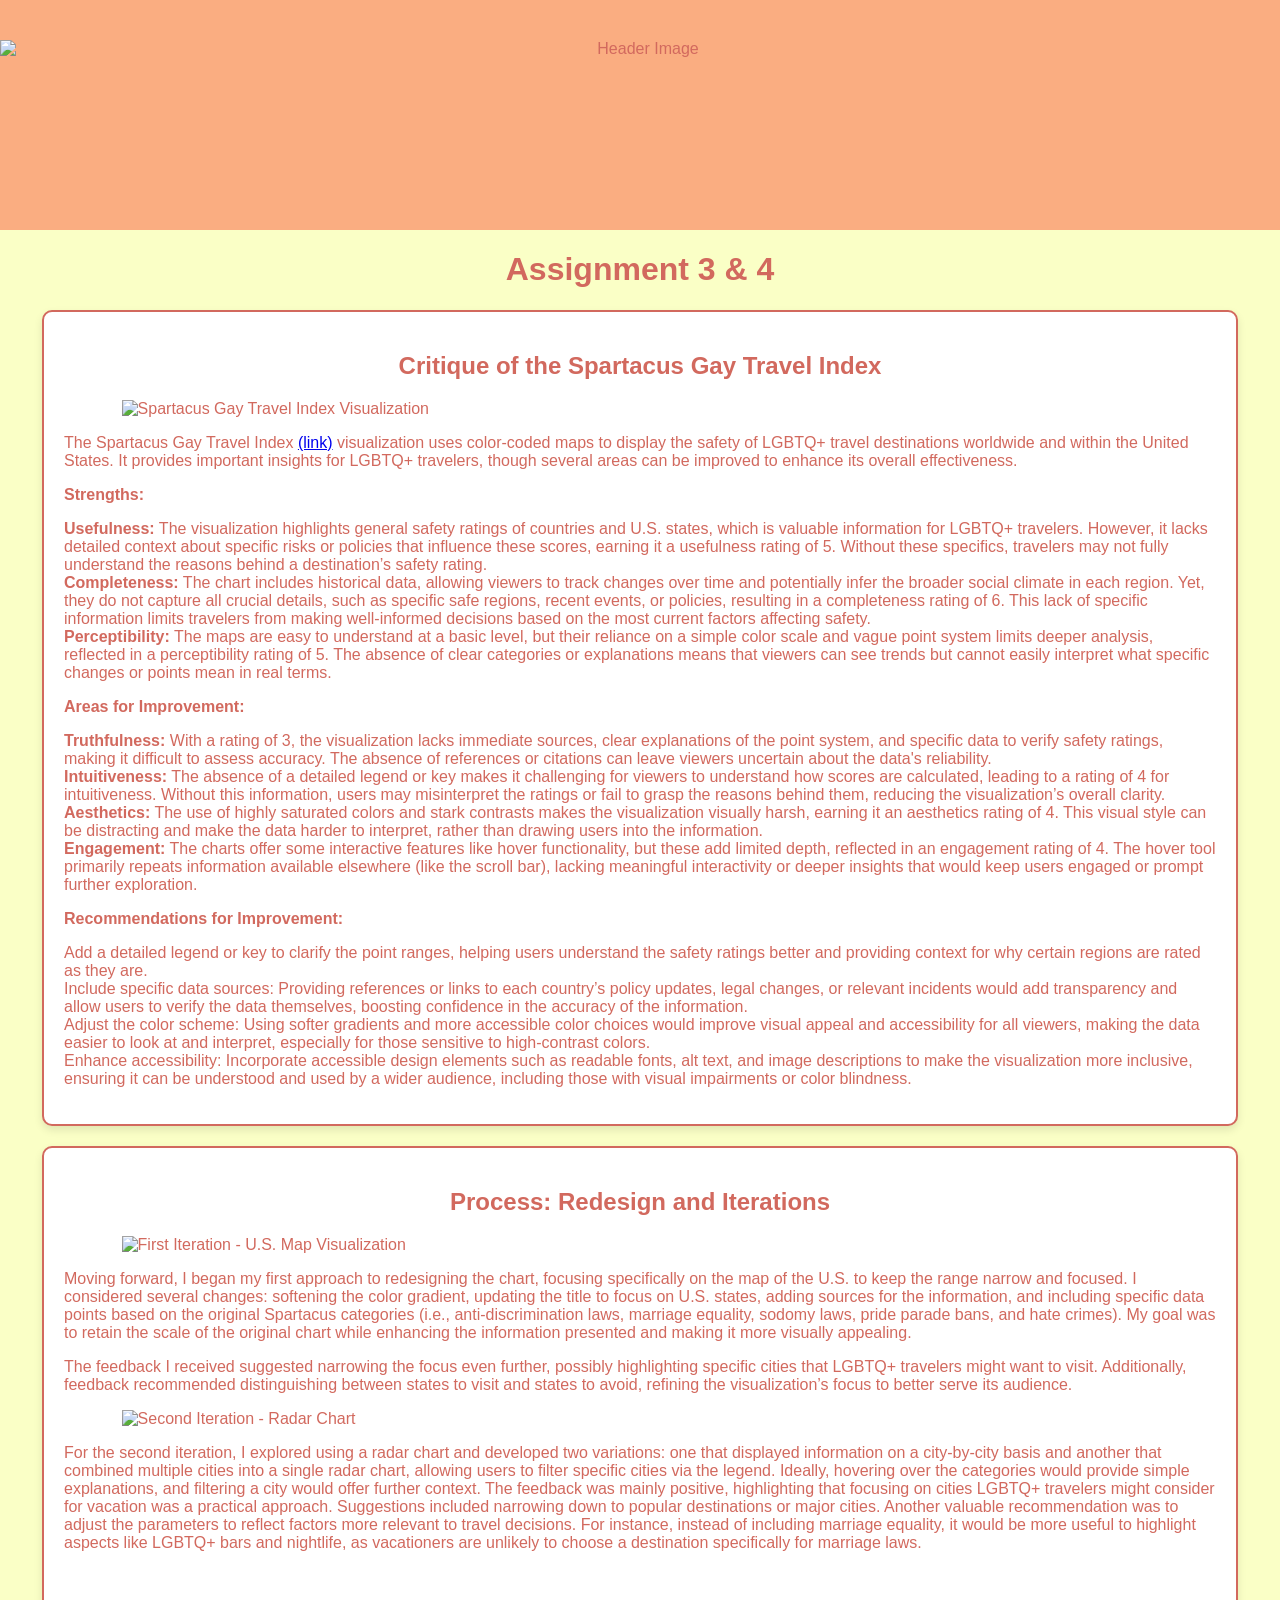
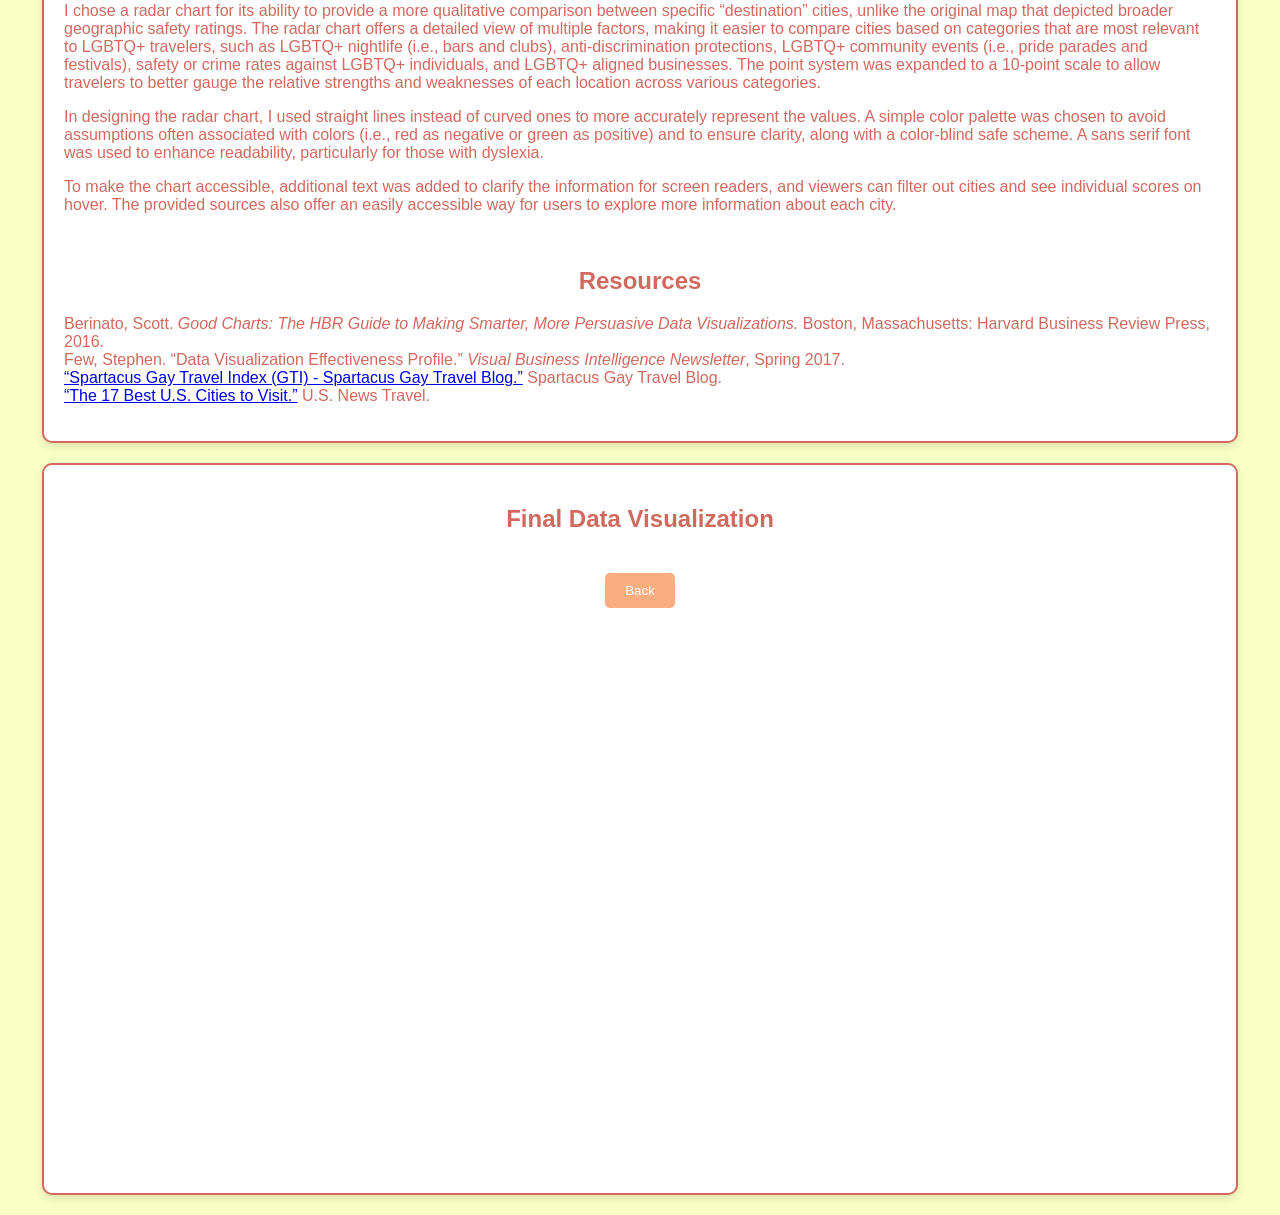
==== assignment3.html @ 70e92cdf "Rename assignment3 to assignment3.html" ====
<!DOCTYPE html>
<html lang="en-US">
<head>
    <meta charset="UTF-8">
    <meta http-equiv="X-UA-Compatible" content="IE=edge">
    <meta name="viewport" content="width=device-width, initial-scale=1">
    <title>Assignment 3 & 4 - Data Visualization</title>
    <link rel="stylesheet" href="style.css">
    <script type='module' src='https://us-east-1.online.tableau.com/javascripts/api/tableau.embedding.3.latest.min.js'></script>
    <style>
        body {
            background-color: #FAFFC6;
            font-family: Arial, sans-serif;
            color: #D2695E;
        }

        .viz-container {
            width: 90%;
            margin: 20px auto;
            padding: 20px;
            background-color: #FFFFFF;
            border-radius: 10px;
            border: 2px solid #D2695E;
            box-shadow: 0px 4px 8px rgba(0, 0, 0, 0.1);
        }

        .embed-container {
            width: 100%;
            height: 600px;
        }

        .back-button {
            text-align: center;
            margin: 40px 0;
        }

        .back-button button {
            padding: 10px 20px;
            background-color: #faad81;
            color: white;
            border: none;
            border-radius: 5px;
            cursor: pointer;
        }

        h1, h2 {
            text-align: center;
            color: #D2695E;
        }

        p {
            color: #D2695E;
        }

        .references {
            margin-top: 20px;
        }

        .references h2 {
            font-size: 1.5em;
            margin-bottom: 15px;
        }

        .references ul {
            list-style-type: none;
            padding-left: 0;
        }

        .references li {
            margin-bottom: 10px;
            font-size: 1em;
        }
    </style>
</head>
<body>
    <header class="header-background">
        <img src="https://64.media.tumblr.com/ea606fb7dd69e5075c72637ac377df02/30c501c1fd2b2888-4b/s640x960/7cb40eaca5d63154bcc6d32c63cf133928c31c78.jpg" alt="Header Image" class="header-img">
    </header>

    <h1>Assignment 3 & 4</h1>

    <div class="viz-container">
        <h2>Critique of the Spartacus Gay Travel Index</h2>
        <img src="https://64.media.tumblr.com/42b00754cf7b65299c7be9f5ce0191fc/e9f60ee084898364-76/s1280x1920/7530b29fa4749c048d0585c155284ab76e36ad43.pnj" alt="Spartacus Gay Travel Index Visualization" style="width:90%; display: block; margin: 0 auto;">
        <p>The Spartacus Gay Travel Index <a href="https://spartacus.gayguide.travel/blog/spartacus-gay-travel-index/">(link)</a> visualization uses color-coded maps to display the safety of LGBTQ+ travel destinations worldwide and within the United States. It provides important insights for LGBTQ+ travelers, though several areas can be improved to enhance its overall effectiveness.</p>
        <p><b>Strengths:</b></p>
        <ul>
            <li><b>Usefulness:</b> The visualization highlights general safety ratings of countries and U.S. states, which is valuable information for LGBTQ+ travelers. However, it lacks detailed context about specific risks or policies that influence these scores, earning it a usefulness rating of 5. Without these specifics, travelers may not fully understand the reasons behind a destination’s safety rating.</li>
            <li><b>Completeness:</b> The chart includes historical data, allowing viewers to track changes over time and potentially infer the broader social climate in each region. Yet, they do not capture all crucial details, such as specific safe regions, recent events, or policies, resulting in a completeness rating of 6. This lack of specific information limits travelers from making well-informed decisions based on the most current factors affecting safety.</li>
            <li><b>Perceptibility:</b> The maps are easy to understand at a basic level, but their reliance on a simple color scale and vague point system limits deeper analysis, reflected in a perceptibility rating of 5. The absence of clear categories or explanations means that viewers can see trends but cannot easily interpret what specific changes or points mean in real terms.</li>
        </ul>
        <p><b>Areas for Improvement:</b></p>
        <ul>
            <li><b>Truthfulness:</b> With a rating of 3, the visualization lacks immediate sources, clear explanations of the point system, and specific data to verify safety ratings, making it difficult to assess accuracy. The absence of references or citations can leave viewers uncertain about the data's reliability.</li>
            <li><b>Intuitiveness:</b> The absence of a detailed legend or key makes it challenging for viewers to understand how scores are calculated, leading to a rating of 4 for intuitiveness. Without this information, users may misinterpret the ratings or fail to grasp the reasons behind them, reducing the visualization’s overall clarity.</li>
            <li><b>Aesthetics:</b> The use of highly saturated colors and stark contrasts makes the visualization visually harsh, earning it an aesthetics rating of 4. This visual style can be distracting and make the data harder to interpret, rather than drawing users into the information.</li>
            <li><b>Engagement:</b> The charts offer some interactive features like hover functionality, but these add limited depth, reflected in an engagement rating of 4. The hover tool primarily repeats information available elsewhere (like the scroll bar), lacking meaningful interactivity or deeper insights that would keep users engaged or prompt further exploration.</li>
        </ul>
        <p><b>Recommendations for Improvement:</b></p>
        <ul>
            <li>Add a detailed legend or key to clarify the point ranges, helping users understand the safety ratings better and providing context for why certain regions are rated as they are.</li>
            <li>Include specific data sources: Providing references or links to each country’s policy updates, legal changes, or relevant incidents would add transparency and allow users to verify the data themselves, boosting confidence in the accuracy of the information.</li>
            <li>Adjust the color scheme: Using softer gradients and more accessible color choices would improve visual appeal and accessibility for all viewers, making the data easier to look at and interpret, especially for those sensitive to high-contrast colors.</li>
            <li>Enhance accessibility: Incorporate accessible design elements such as readable fonts, alt text, and image descriptions to make the visualization more inclusive, ensuring it can be understood and used by a wider audience, including those with visual impairments or color blindness.</li>
        </ul>
    </div>

    <div class="viz-container">
        <h2>Process: Redesign and Iterations</h2>
        <img src="https://64.media.tumblr.com/ae00e1c85387e9dbc83f1d4be4f83978/e9f60ee084898364-a8/s540x810/200200fd3006de05e4173cefef22b24f48695fa3.pnj" alt="First Iteration - U.S. Map Visualization" style="width:90%; display: block; margin: 0 auto;">
        <p>Moving forward, I began my first approach to redesigning the chart, focusing specifically on the map of the U.S. to keep the range narrow and focused. I considered several changes: softening the color gradient, updating the title to focus on U.S. states, adding sources for the information, and including specific data points based on the original Spartacus categories (i.e., anti-discrimination laws, marriage equality, sodomy laws, pride parade bans, and hate crimes). My goal was to retain the scale of the original chart while enhancing the information presented and making it more visually appealing.</p>
        <p>The feedback I received suggested narrowing the focus even further, possibly highlighting specific cities that LGBTQ+ travelers might want to visit. Additionally, feedback recommended distinguishing between states to visit and states to avoid, refining the visualization’s focus to better serve its audience.</p>
        <img src="https://64.media.tumblr.com/cd5c4191f4406d2896f45a7328412eb6/e9f60ee084898364-4e/s540x810/4119cf51cd7047ca6ac44fa7a2cd924f9d1c6116.pnj" alt="Second Iteration - Radar Chart" style="width:90%; display: block; margin: 0 auto;">
        <p>For the second iteration, I explored using a radar chart and developed two variations: one that displayed information on a city-by-city basis and another that combined multiple cities into a single radar chart, allowing users to filter specific cities via the legend. Ideally, hovering over the categories would provide simple explanations, and filtering a city would offer further context. The feedback was mainly positive, highlighting that focusing on cities LGBTQ+ travelers might consider for vacation was

 a practical approach. Suggestions included narrowing down to popular destinations or major cities. Another valuable recommendation was to adjust the parameters to reflect factors more relevant to travel decisions. For instance, instead of including marriage equality, it would be more useful to highlight aspects like LGBTQ+ bars and nightlife, as vacationers are unlikely to choose a destination specifically for marriage laws.</p>
     <br><p>I chose a radar chart for its ability to provide a more qualitative comparison between specific “destination” cities, unlike the original map that depicted broader geographic safety ratings. The radar chart offers a detailed view of multiple factors, making it easier to compare cities based on categories that are most relevant to LGBTQ+ travelers, such as LGBTQ+ nightlife (i.e., bars and clubs), anti-discrimination protections, LGBTQ+ community events (i.e., pride parades and festivals), safety or crime rates against LGBTQ+ individuals, and LGBTQ+ aligned businesses. The point system was expanded to a 10-point scale to allow travelers to better gauge the relative strengths and weaknesses of each location across various categories.</p>
        <p>In designing the radar chart, I used straight lines instead of curved ones to more accurately represent the values. A simple color palette was chosen to avoid assumptions often associated with colors (i.e., red as negative or green as positive) and to ensure clarity, along with a color-blind safe scheme. A sans serif font was used to enhance readability, particularly for those with dyslexia.</p>
        <p>To make the chart accessible, additional text was added to clarify the information for screen readers, and viewers can filter out cities and see individual scores on hover. The provided sources also offer an easily accessible way for users to explore more information about each city.</p>
   
        <br><h2>Resources</h2>
        <ul>
            <li>Berinato, Scott. <i>Good Charts: The HBR Guide to Making Smarter, More Persuasive Data Visualizations.</i> Boston, Massachusetts: Harvard Business Review Press, 2016.</li>
            <li>Few, Stephen. “Data Visualization Effectiveness Profile.” <i>Visual Business Intelligence Newsletter</i>, Spring 2017.</li>
            <li><a href="https://spartacus.gayguide.travel/blog/spartacus-gay-travel-index/">“Spartacus Gay Travel Index (GTI) - Spartacus Gay Travel Blog.”</a> Spartacus Gay Travel Blog.</li>
            <li><a href="https://travel.usnews.com/rankings/best-cities-usa/">“The 17 Best U.S. Cities to Visit.”</a> U.S. News Travel.</li>
        </ul>
    </div>

    <div class="viz-container">
        <h2>Final Data Visualization</h2>
        <div class="embed-container">
            <div class="flourish-embed flourish-radar" data-src="visualisation/19465986">
                <script src="https://public.flourish.studio/resources/embed.js"></script>
                <noscript>
                    <img src="https://public.flourish.studio/visualisation/19465986/thumbnail" width="100%" alt="radar visualization" />
                </noscript>
            </div>
    <div class="back-button">
        <button onclick="window.location.href='https://loafettie.github.io/CMU-MHernandez/'">Back</button>
    </div>
</body>
</html>
---- style.css ----
body {
    font-family: Arial, sans-serif;
    background-color: #FAFFC6;
    color: #D2695E;
    margin: 0;
    padding: 0;
}

.header-background {
    background-color: #faad81;
    padding: 40px 0;
    text-align: center;
}

.header-img {
    height: 150px;
    width: auto;
    display: block;
    margin: 0 auto;
}

.container {
    display: flex;
    flex-wrap: wrap;
    justify-content: space-between;
    padding: 20px;
}

.column {
    background-color: #fff;
    border: 2px solid #D2695E;
    padding: 25px;
    margin: 20px;
    width: 45%;
    box-sizing: border-box;
    border-radius: 8px;
}

.column.about-me {
    order: 1;
}

.column.portfolio {
    order: 2;
}

.column.links {
    order: 3;
}

.column.goals {
    order: 4;
}

.column h1 {
    text-align: center;
    background-color: #fcdbc2; 
    color: white;
    padding: 15px;
    border-radius: 4px;
    font-size: 24px;
}

.profile-img {
    display: block;
    margin: 20px auto;
    width: 100px;
    height: 100px;
    border-radius: 50%;
}

ul {
    list-style-type: none;
    padding-left: 0;
}

.button-group {
    display: flex;
    flex-direction: column;
    align-items: center;
}

.portfolio-button {
    display: block;
    width: 100%;
    padding: 15px;
    margin-bottom: 15px;
    background-color: #faad81;
    color: white;
    text-align: center;
    text-decoration: none;
    border-radius: 5px;
}

.portfolio-button:hover {
    background-color: #f99870;
}

.social-link {
    color: #D2695E;
    text-decoration: none;
}

.social-link:hover {
    text-decoration: underline;
}
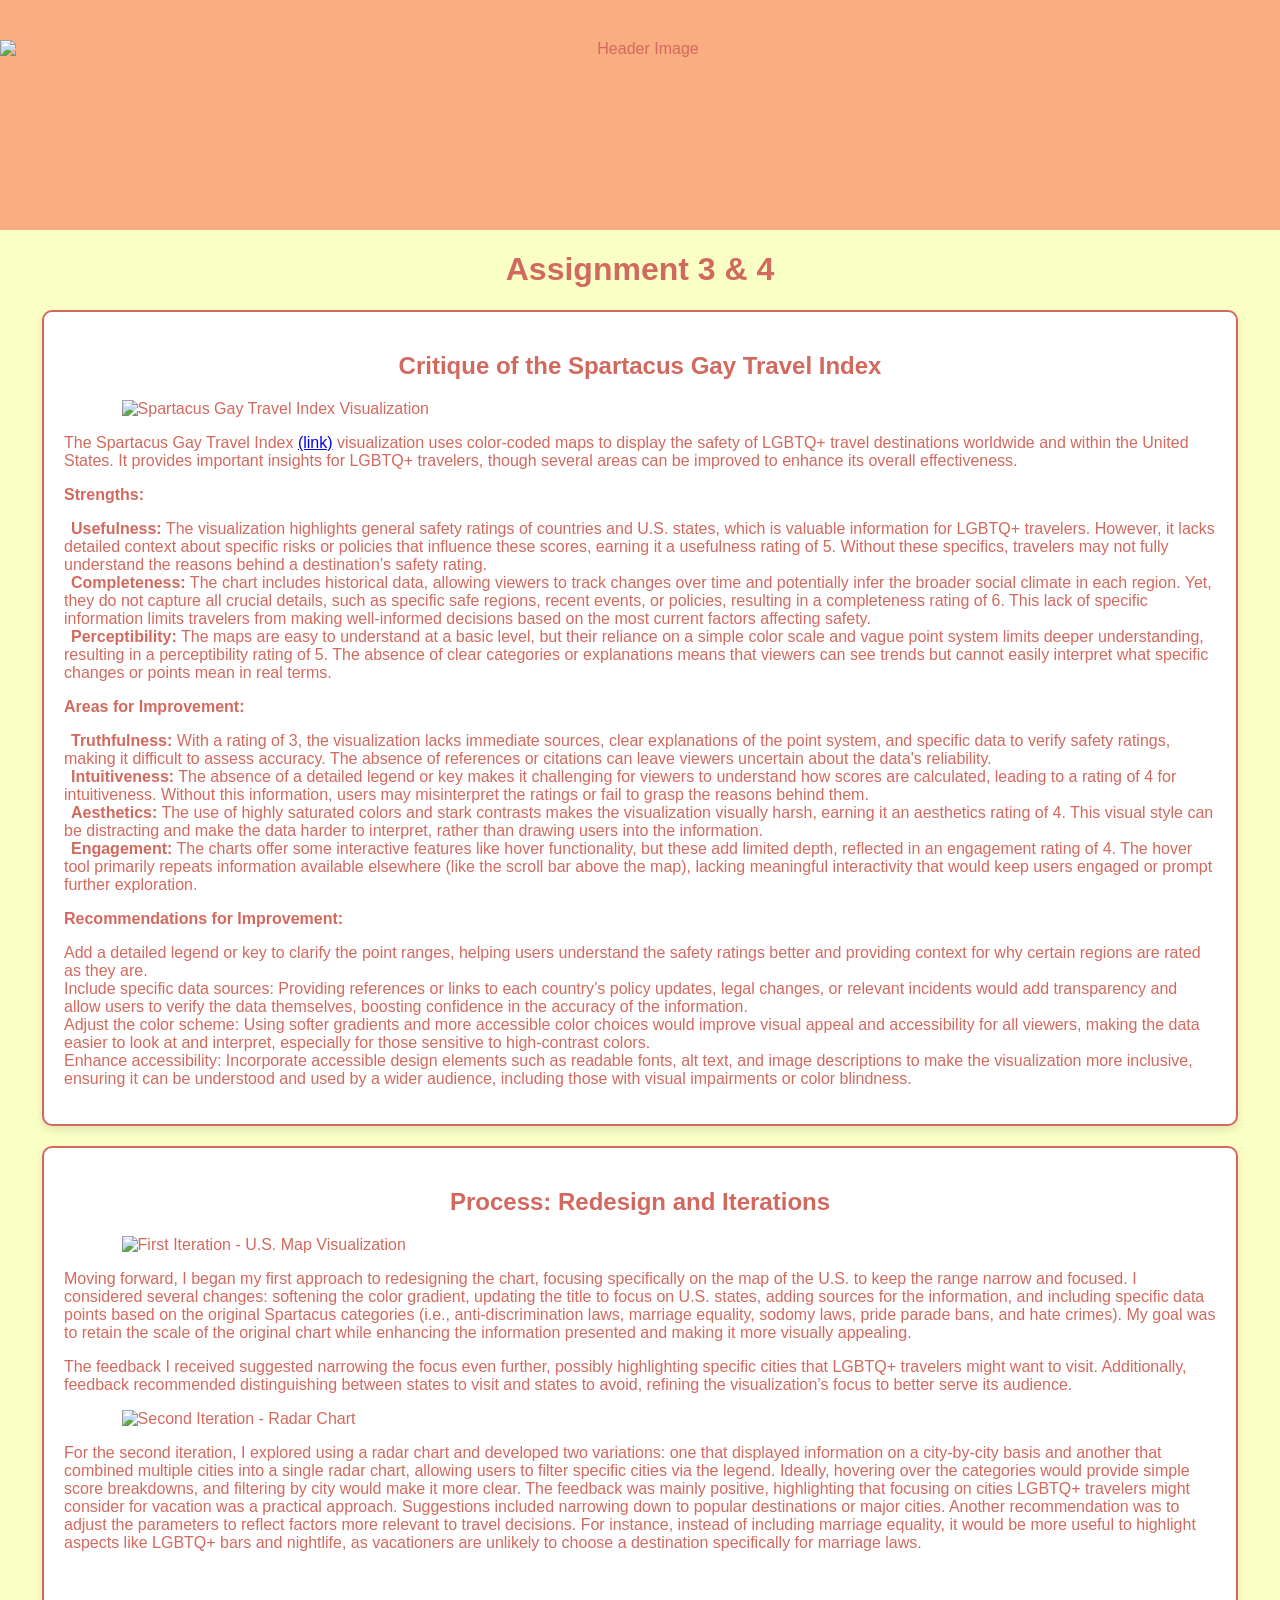
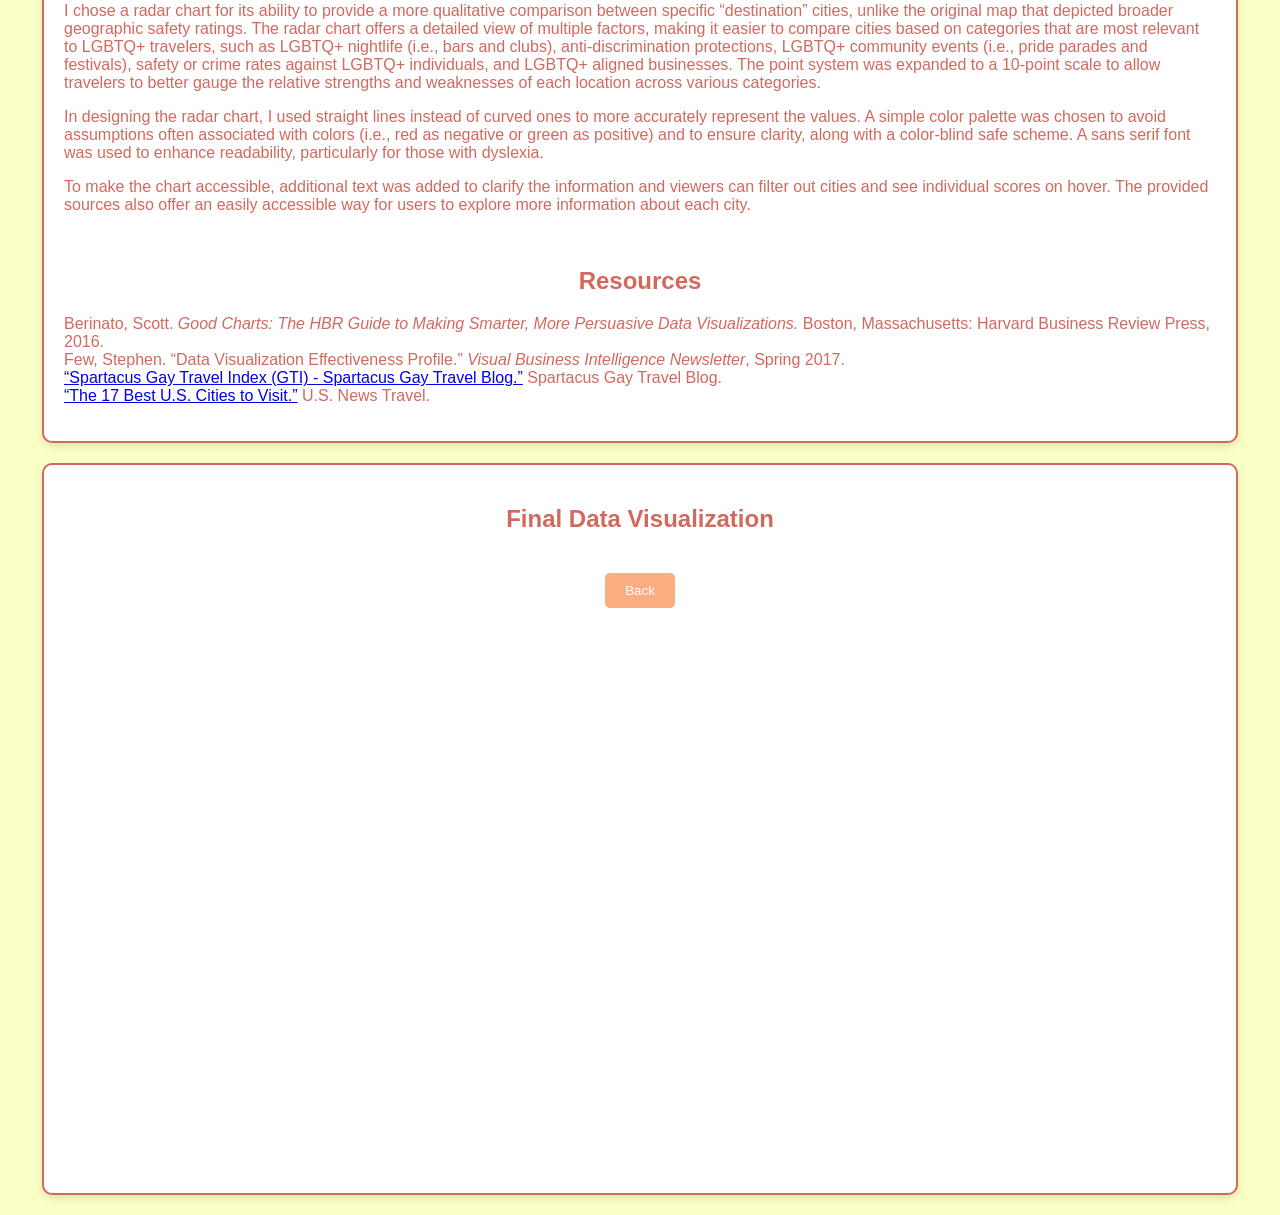
==== commit d38b69e4: "Update assignment3.html" ====
--- a/assignment3.html
+++ b/assignment3.html
@@ -85,16 +85,16 @@
         <p>The Spartacus Gay Travel Index <a href="https://spartacus.gayguide.travel/blog/spartacus-gay-travel-index/">(link)</a> visualization uses color-coded maps to display the safety of LGBTQ+ travel destinations worldwide and within the United States. It provides important insights for LGBTQ+ travelers, though several areas can be improved to enhance its overall effectiveness.</p>
         <p><b>Strengths:</b></p>
         <ul>
-            <li><b>Usefulness:</b> The visualization highlights general safety ratings of countries and U.S. states, which is valuable information for LGBTQ+ travelers. However, it lacks detailed context about specific risks or policies that influence these scores, earning it a usefulness rating of 5. Without these specifics, travelers may not fully understand the reasons behind a destination’s safety rating.</li>
-            <li><b>Completeness:</b> The chart includes historical data, allowing viewers to track changes over time and potentially infer the broader social climate in each region. Yet, they do not capture all crucial details, such as specific safe regions, recent events, or policies, resulting in a completeness rating of 6. This lack of specific information limits travelers from making well-informed decisions based on the most current factors affecting safety.</li>
-            <li><b>Perceptibility:</b> The maps are easy to understand at a basic level, but their reliance on a simple color scale and vague point system limits deeper analysis, reflected in a perceptibility rating of 5. The absence of clear categories or explanations means that viewers can see trends but cannot easily interpret what specific changes or points mean in real terms.</li>
+            <li><img src="http://i171.photobucket.com/albums/u300/ferny-dust/sozai/bullets/70.gif" width="7" height="7" alt=""><b>Usefulness:</b> The visualization highlights general safety ratings of countries and U.S. states, which is valuable information for LGBTQ+ travelers. However, it lacks detailed context about specific risks or policies that influence these scores, earning it a usefulness rating of 5. Without these specifics, travelers may not fully understand the reasons behind a destination’s safety rating.</li>
+            <li><img src="http://i171.photobucket.com/albums/u300/ferny-dust/sozai/bullets/71.gif" width="7" height="7" alt=""><b>Completeness:</b> The chart includes historical data, allowing viewers to track changes over time and potentially infer the broader social climate in each region. Yet, they do not capture all crucial details, such as specific safe regions, recent events, or policies, resulting in a completeness rating of 6. This lack of specific information limits travelers from making well-informed decisions based on the most current factors affecting safety.</li>
+            <li><img src="http://i171.photobucket.com/albums/u300/ferny-dust/sozai/bullets/72.gif" width="7" height="7" alt=""><b>Perceptibility:</b> The maps are easy to understand at a basic level, but their reliance on a simple color scale and vague point system limits deeper understanding, resulting in a perceptibility rating of 5. The absence of clear categories or explanations means that viewers can see trends but cannot easily interpret what specific changes or points mean in real terms.</li>
         </ul>
         <p><b>Areas for Improvement:</b></p>
         <ul>
-            <li><b>Truthfulness:</b> With a rating of 3, the visualization lacks immediate sources, clear explanations of the point system, and specific data to verify safety ratings, making it difficult to assess accuracy. The absence of references or citations can leave viewers uncertain about the data's reliability.</li>
-            <li><b>Intuitiveness:</b> The absence of a detailed legend or key makes it challenging for viewers to understand how scores are calculated, leading to a rating of 4 for intuitiveness. Without this information, users may misinterpret the ratings or fail to grasp the reasons behind them, reducing the visualization’s overall clarity.</li>
-            <li><b>Aesthetics:</b> The use of highly saturated colors and stark contrasts makes the visualization visually harsh, earning it an aesthetics rating of 4. This visual style can be distracting and make the data harder to interpret, rather than drawing users into the information.</li>
-            <li><b>Engagement:</b> The charts offer some interactive features like hover functionality, but these add limited depth, reflected in an engagement rating of 4. The hover tool primarily repeats information available elsewhere (like the scroll bar), lacking meaningful interactivity or deeper insights that would keep users engaged or prompt further exploration.</li>
+            <li><img src="http://i171.photobucket.com/albums/u300/ferny-dust/sozai/bullets/70.gif" width="7" height="7" alt=""><b>Truthfulness:</b> With a rating of 3, the visualization lacks immediate sources, clear explanations of the point system, and specific data to verify safety ratings, making it difficult to assess accuracy. The absence of references or citations can leave viewers uncertain about the data's reliability.</li>
+            <li><img src="http://i171.photobucket.com/albums/u300/ferny-dust/sozai/bullets/71.gif" width="7" height="7" alt=""><b>Intuitiveness:</b> The absence of a detailed legend or key makes it challenging for viewers to understand how scores are calculated, leading to a rating of 4 for intuitiveness. Without this information, users may misinterpret the ratings or fail to grasp the reasons behind them.</li>
+            <li><img src="http://i171.photobucket.com/albums/u300/ferny-dust/sozai/bullets/72.gif" width="7" height="7" alt=""><b>Aesthetics:</b> The use of highly saturated colors and stark contrasts makes the visualization visually harsh, earning it an aesthetics rating of 4. This visual style can be distracting and make the data harder to interpret, rather than drawing users into the information.</li>
+            <li><img src="http://i171.photobucket.com/albums/u300/ferny-dust/sozai/bullets/70.gif" width="7" height="7" alt=""><b>Engagement:</b> The charts offer some interactive features like hover functionality, but these add limited depth, reflected in an engagement rating of 4. The hover tool primarily repeats information available elsewhere (like the scroll bar above the map), lacking meaningful interactivity that would keep users engaged or prompt further exploration.</li>
         </ul>
         <p><b>Recommendations for Improvement:</b></p>
         <ul>
@@ -111,12 +111,12 @@
         <p>Moving forward, I began my first approach to redesigning the chart, focusing specifically on the map of the U.S. to keep the range narrow and focused. I considered several changes: softening the color gradient, updating the title to focus on U.S. states, adding sources for the information, and including specific data points based on the original Spartacus categories (i.e., anti-discrimination laws, marriage equality, sodomy laws, pride parade bans, and hate crimes). My goal was to retain the scale of the original chart while enhancing the information presented and making it more visually appealing.</p>
         <p>The feedback I received suggested narrowing the focus even further, possibly highlighting specific cities that LGBTQ+ travelers might want to visit. Additionally, feedback recommended distinguishing between states to visit and states to avoid, refining the visualization’s focus to better serve its audience.</p>
         <img src="https://64.media.tumblr.com/cd5c4191f4406d2896f45a7328412eb6/e9f60ee084898364-4e/s540x810/4119cf51cd7047ca6ac44fa7a2cd924f9d1c6116.pnj" alt="Second Iteration - Radar Chart" style="width:90%; display: block; margin: 0 auto;">
-        <p>For the second iteration, I explored using a radar chart and developed two variations: one that displayed information on a city-by-city basis and another that combined multiple cities into a single radar chart, allowing users to filter specific cities via the legend. Ideally, hovering over the categories would provide simple explanations, and filtering a city would offer further context. The feedback was mainly positive, highlighting that focusing on cities LGBTQ+ travelers might consider for vacation was
+        <p>For the second iteration, I explored using a radar chart and developed two variations: one that displayed information on a city-by-city basis and another that combined multiple cities into a single radar chart, allowing users to filter specific cities via the legend. Ideally, hovering over the categories would provide simple score breakdowns, and filtering by city would make it more clear. The feedback was mainly positive, highlighting that focusing on cities LGBTQ+ travelers might consider for vacation was
 
- a practical approach. Suggestions included narrowing down to popular destinations or major cities. Another valuable recommendation was to adjust the parameters to reflect factors more relevant to travel decisions. For instance, instead of including marriage equality, it would be more useful to highlight aspects like LGBTQ+ bars and nightlife, as vacationers are unlikely to choose a destination specifically for marriage laws.</p>
+ a practical approach. Suggestions included narrowing down to popular destinations or major cities. Another recommendation was to adjust the parameters to reflect factors more relevant to travel decisions. For instance, instead of including marriage equality, it would be more useful to highlight aspects like LGBTQ+ bars and nightlife, as vacationers are unlikely to choose a destination specifically for marriage laws.</p>
      <br><p>I chose a radar chart for its ability to provide a more qualitative comparison between specific “destination” cities, unlike the original map that depicted broader geographic safety ratings. The radar chart offers a detailed view of multiple factors, making it easier to compare cities based on categories that are most relevant to LGBTQ+ travelers, such as LGBTQ+ nightlife (i.e., bars and clubs), anti-discrimination protections, LGBTQ+ community events (i.e., pride parades and festivals), safety or crime rates against LGBTQ+ individuals, and LGBTQ+ aligned businesses. The point system was expanded to a 10-point scale to allow travelers to better gauge the relative strengths and weaknesses of each location across various categories.</p>
         <p>In designing the radar chart, I used straight lines instead of curved ones to more accurately represent the values. A simple color palette was chosen to avoid assumptions often associated with colors (i.e., red as negative or green as positive) and to ensure clarity, along with a color-blind safe scheme. A sans serif font was used to enhance readability, particularly for those with dyslexia.</p>
-        <p>To make the chart accessible, additional text was added to clarify the information for screen readers, and viewers can filter out cities and see individual scores on hover. The provided sources also offer an easily accessible way for users to explore more information about each city.</p>
+        <p>To make the chart accessible, additional text was added to clarify the information and viewers can filter out cities and see individual scores on hover. The provided sources also offer an easily accessible way for users to explore more information about each city.</p>
    
         <br><h2>Resources</h2>
         <ul>
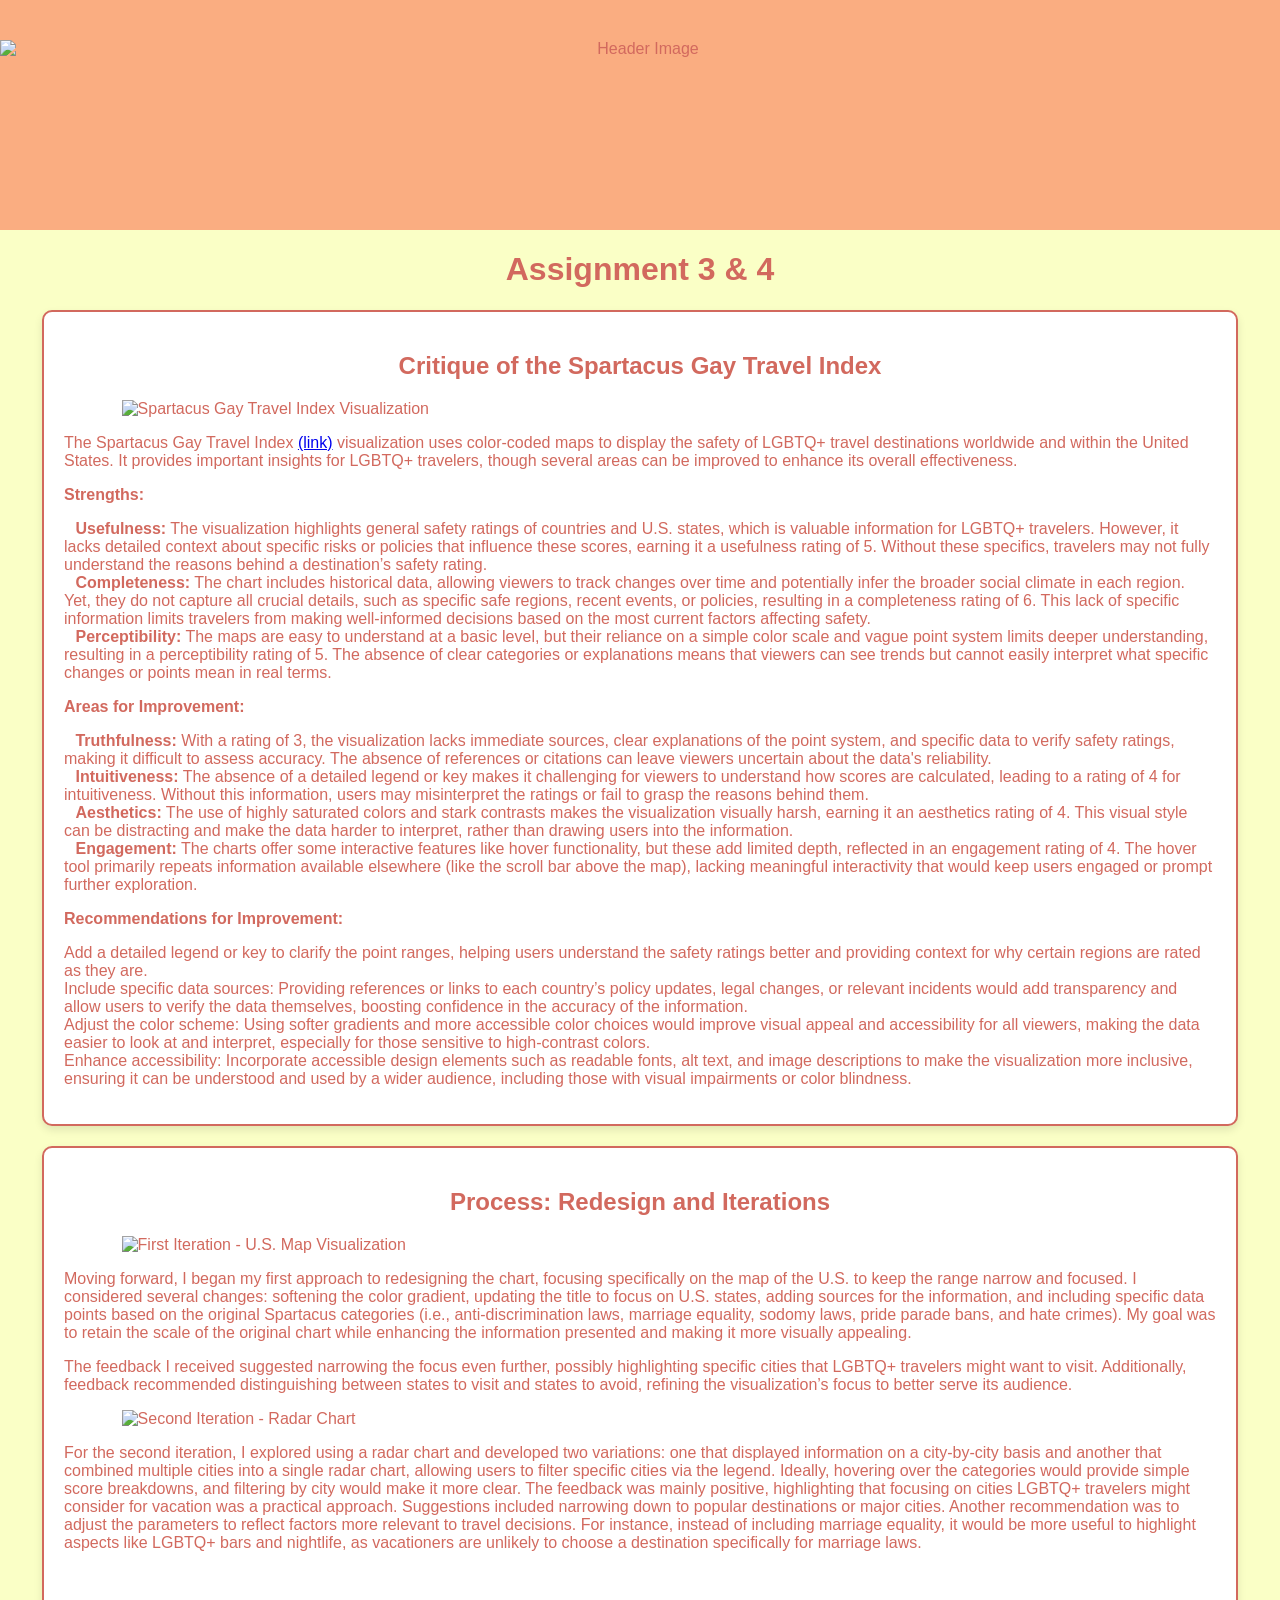
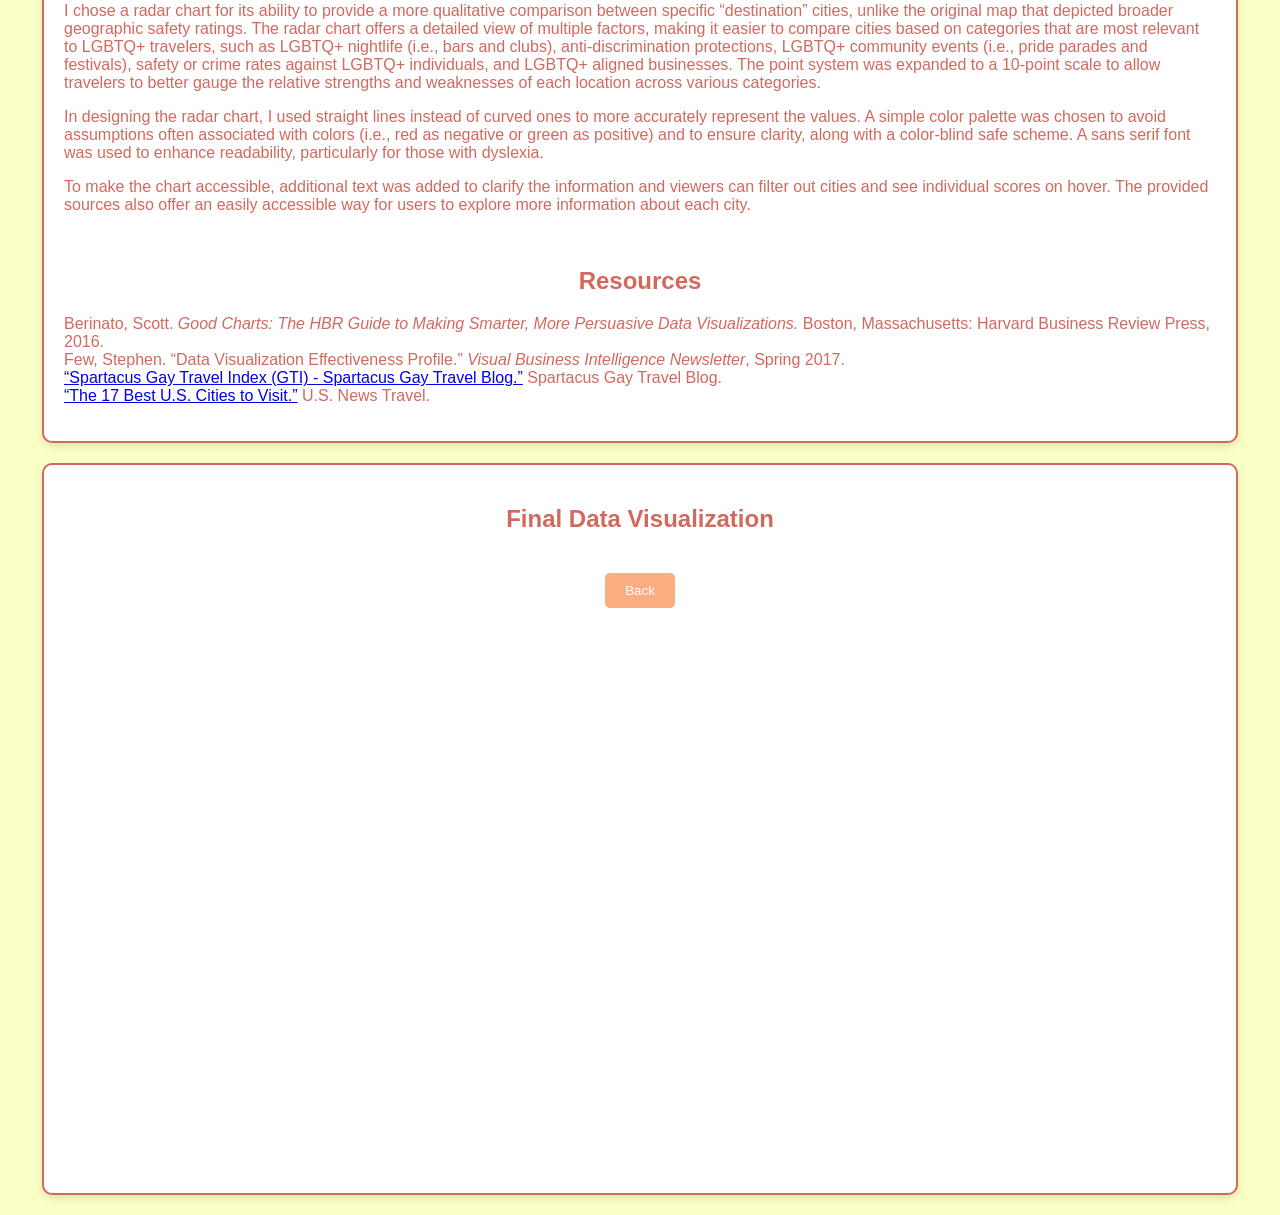
==== commit 9ce6ea8f: "Update assignment3.html" ====
--- a/assignment3.html
+++ b/assignment3.html
@@ -85,16 +85,16 @@
         <p>The Spartacus Gay Travel Index <a href="https://spartacus.gayguide.travel/blog/spartacus-gay-travel-index/">(link)</a> visualization uses color-coded maps to display the safety of LGBTQ+ travel destinations worldwide and within the United States. It provides important insights for LGBTQ+ travelers, though several areas can be improved to enhance its overall effectiveness.</p>
         <p><b>Strengths:</b></p>
         <ul>
-            <li><img src="http://i171.photobucket.com/albums/u300/ferny-dust/sozai/bullets/70.gif" width="7" height="7" alt=""><b>Usefulness:</b> The visualization highlights general safety ratings of countries and U.S. states, which is valuable information for LGBTQ+ travelers. However, it lacks detailed context about specific risks or policies that influence these scores, earning it a usefulness rating of 5. Without these specifics, travelers may not fully understand the reasons behind a destination’s safety rating.</li>
-            <li><img src="http://i171.photobucket.com/albums/u300/ferny-dust/sozai/bullets/71.gif" width="7" height="7" alt=""><b>Completeness:</b> The chart includes historical data, allowing viewers to track changes over time and potentially infer the broader social climate in each region. Yet, they do not capture all crucial details, such as specific safe regions, recent events, or policies, resulting in a completeness rating of 6. This lack of specific information limits travelers from making well-informed decisions based on the most current factors affecting safety.</li>
-            <li><img src="http://i171.photobucket.com/albums/u300/ferny-dust/sozai/bullets/72.gif" width="7" height="7" alt=""><b>Perceptibility:</b> The maps are easy to understand at a basic level, but their reliance on a simple color scale and vague point system limits deeper understanding, resulting in a perceptibility rating of 5. The absence of clear categories or explanations means that viewers can see trends but cannot easily interpret what specific changes or points mean in real terms.</li>
+            <li><img src="http://i171.photobucket.com/albums/u300/ferny-dust/sozai/bullets/70.gif" width="7" height="7" alt=""> <b>Usefulness:</b> The visualization highlights general safety ratings of countries and U.S. states, which is valuable information for LGBTQ+ travelers. However, it lacks detailed context about specific risks or policies that influence these scores, earning it a usefulness rating of 5. Without these specifics, travelers may not fully understand the reasons behind a destination’s safety rating.</li>
+            <li><img src="http://i171.photobucket.com/albums/u300/ferny-dust/sozai/bullets/71.gif" width="7" height="7" alt=""> <b>Completeness:</b> The chart includes historical data, allowing viewers to track changes over time and potentially infer the broader social climate in each region. Yet, they do not capture all crucial details, such as specific safe regions, recent events, or policies, resulting in a completeness rating of 6. This lack of specific information limits travelers from making well-informed decisions based on the most current factors affecting safety.</li>
+            <li><img src="http://i171.photobucket.com/albums/u300/ferny-dust/sozai/bullets/72.gif" width="7" height="7" alt=""> <b>Perceptibility:</b> The maps are easy to understand at a basic level, but their reliance on a simple color scale and vague point system limits deeper understanding, resulting in a perceptibility rating of 5. The absence of clear categories or explanations means that viewers can see trends but cannot easily interpret what specific changes or points mean in real terms.</li>
         </ul>
         <p><b>Areas for Improvement:</b></p>
         <ul>
-            <li><img src="http://i171.photobucket.com/albums/u300/ferny-dust/sozai/bullets/70.gif" width="7" height="7" alt=""><b>Truthfulness:</b> With a rating of 3, the visualization lacks immediate sources, clear explanations of the point system, and specific data to verify safety ratings, making it difficult to assess accuracy. The absence of references or citations can leave viewers uncertain about the data's reliability.</li>
-            <li><img src="http://i171.photobucket.com/albums/u300/ferny-dust/sozai/bullets/71.gif" width="7" height="7" alt=""><b>Intuitiveness:</b> The absence of a detailed legend or key makes it challenging for viewers to understand how scores are calculated, leading to a rating of 4 for intuitiveness. Without this information, users may misinterpret the ratings or fail to grasp the reasons behind them.</li>
-            <li><img src="http://i171.photobucket.com/albums/u300/ferny-dust/sozai/bullets/72.gif" width="7" height="7" alt=""><b>Aesthetics:</b> The use of highly saturated colors and stark contrasts makes the visualization visually harsh, earning it an aesthetics rating of 4. This visual style can be distracting and make the data harder to interpret, rather than drawing users into the information.</li>
-            <li><img src="http://i171.photobucket.com/albums/u300/ferny-dust/sozai/bullets/70.gif" width="7" height="7" alt=""><b>Engagement:</b> The charts offer some interactive features like hover functionality, but these add limited depth, reflected in an engagement rating of 4. The hover tool primarily repeats information available elsewhere (like the scroll bar above the map), lacking meaningful interactivity that would keep users engaged or prompt further exploration.</li>
+            <li><img src="http://i171.photobucket.com/albums/u300/ferny-dust/sozai/bullets/70.gif" width="7" height="7" alt=""> <b>Truthfulness:</b> With a rating of 3, the visualization lacks immediate sources, clear explanations of the point system, and specific data to verify safety ratings, making it difficult to assess accuracy. The absence of references or citations can leave viewers uncertain about the data's reliability.</li>
+            <li><img src="http://i171.photobucket.com/albums/u300/ferny-dust/sozai/bullets/71.gif" width="7" height="7" alt=""> <b>Intuitiveness:</b> The absence of a detailed legend or key makes it challenging for viewers to understand how scores are calculated, leading to a rating of 4 for intuitiveness. Without this information, users may misinterpret the ratings or fail to grasp the reasons behind them.</li>
+            <li><img src="http://i171.photobucket.com/albums/u300/ferny-dust/sozai/bullets/72.gif" width="7" height="7" alt=""> <b>Aesthetics:</b> The use of highly saturated colors and stark contrasts makes the visualization visually harsh, earning it an aesthetics rating of 4. This visual style can be distracting and make the data harder to interpret, rather than drawing users into the information.</li>
+            <li><img src="http://i171.photobucket.com/albums/u300/ferny-dust/sozai/bullets/70.gif" width="7" height="7" alt=""> <b>Engagement:</b> The charts offer some interactive features like hover functionality, but these add limited depth, reflected in an engagement rating of 4. The hover tool primarily repeats information available elsewhere (like the scroll bar above the map), lacking meaningful interactivity that would keep users engaged or prompt further exploration.</li>
         </ul>
         <p><b>Recommendations for Improvement:</b></p>
         <ul>
